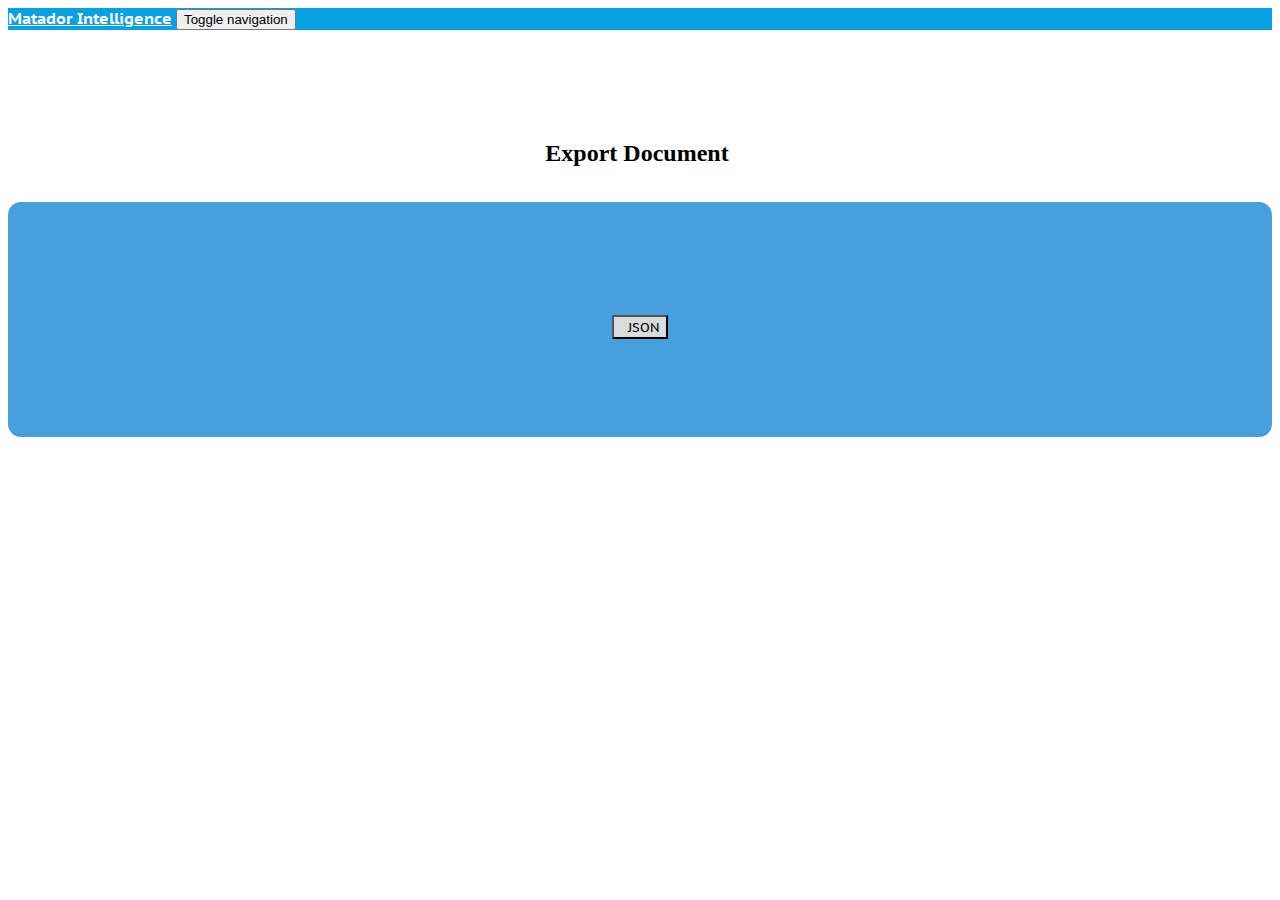
==== src/export.html @ 0ade12b5 "Added keyword extraction using pdf-parse" ====
<!-- WIP -->

<!DOCTYPE html>
<html data-bs-theme="light" lang="en">

<head>
    <meta charset="utf-8">
    <meta name="viewport" content="width=device-width, initial-scale=1.0, shrink-to-fit=no">
    <title>Matador Intelligence</title>
    <link rel="stylesheet" href="bootstrap/css/bootstrap.min.css">
    <link rel="stylesheet" href="https://fonts.googleapis.com/css?family=PT+Sans+Caption&amp;display=swap">

</head>

<body>
    <nav class="navbar navbar-expand-md" style="background: #08a1e3;">
        <div class="container-fluid"><a class="navbar-brand" href="#"
                style="font-family: 'PT Sans Caption';font-weight: bold;color: rgb(255,253,253);">Matador
                Intelligence</a>
            <button data-bs-toggle="collapse" class="navbar-toggler" data-bs-target="#navcol-1">
                <span class="visually-hidden">Toggle navigation</span><span class="navbar-toggler-icon"></span></button>
            <div class="collapse navbar-collapse" id="navcol-1"></div>
        </div>
    </nav>

    <div style="align-items: center;justify-content: center;display: flex;margin-top: 90px;">
        <h2 style="font-weight: bold;">Export Document&nbsp;</h2>
    </div>

    <div class="container" style="border-radius: 0px;">
        <div style="background: #489fdd;margin-bottom: 1px;border-radius: 13px;">
            <div style="align-items: center;justify-content: center;display: flex;margin-top: 15px;"></div>
            <div
                style="align-items: center;justify-content: center;display: flex;margin-top: 15px;font-family: 'PT Sans Caption', sans-serif;margin-bottom: 0px;">
                <button class="btn btn-lg" type="button"
                    style="background: rgb(217,220,221);font-family: 'PT Sans Caption', sans-serif;color: var(--bs-body-color);font-weight: bold;">
                    <i class="far fa-plus-square"></i>
                    <span style="font-weight: normal !important;">&nbsp;

                        <label class="label-for" for="file">JSON</label>

                    </span>

                </button>

                <span>
                    <br><br><br><br><br><br><br><br><br><br><br>
                </span>
            </div>

        </div>

    </div>

    <script src="bootstrap/js/bootstrap.min3.js"></script>
</body>

</html>
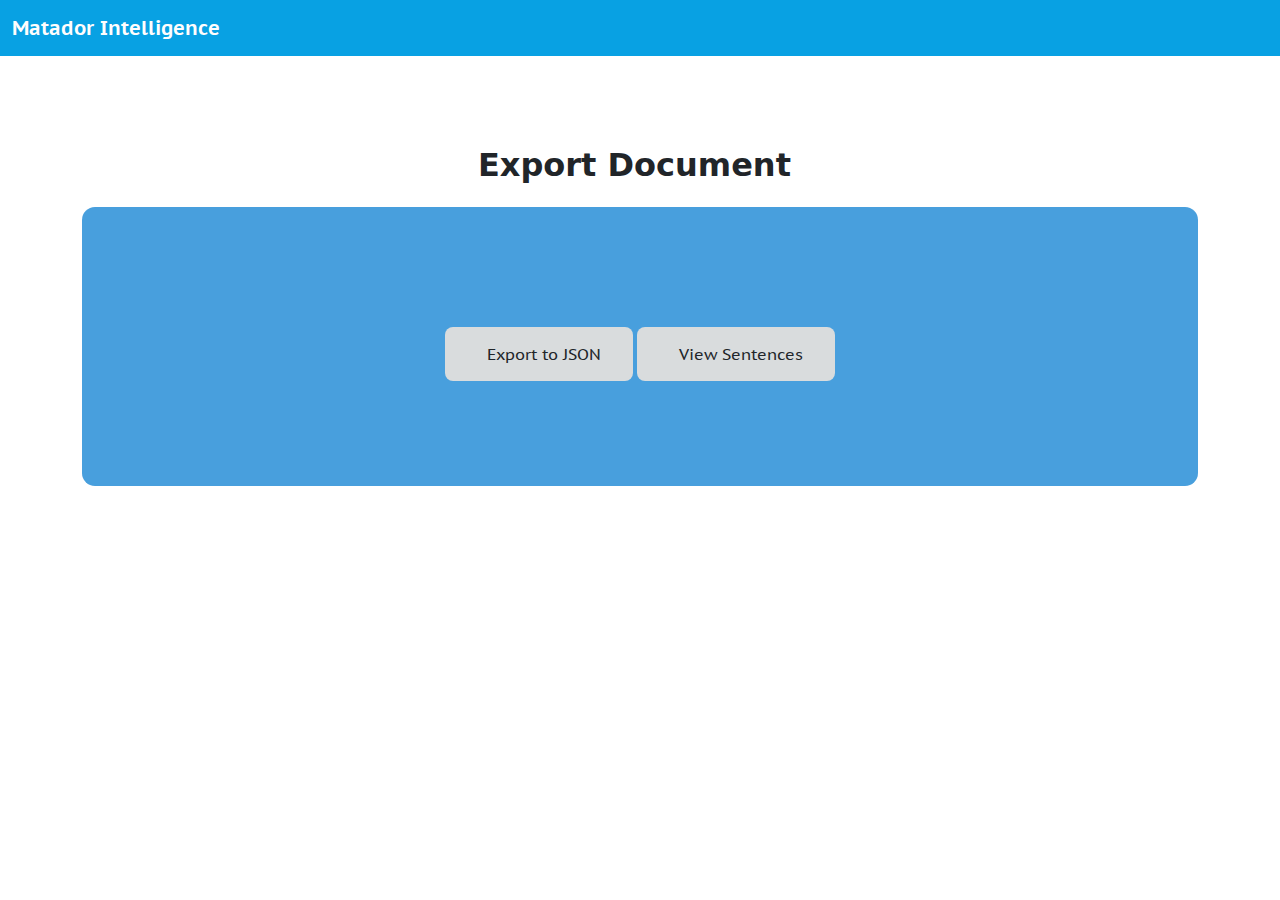
==== commit 8eb0882f: "Merge pull request #3 from NathanWeiland10/extract-and-export" ====
--- a/src/export.html
+++ b/src/export.html
@@ -32,12 +32,23 @@
             <div style="align-items: center;justify-content: center;display: flex;margin-top: 15px;"></div>
             <div
                 style="align-items: center;justify-content: center;display: flex;margin-top: 15px;font-family: 'PT Sans Caption', sans-serif;margin-bottom: 0px;">
-                <button class="btn btn-lg" type="button"
+                <button class="btn btn-lg" type="button" id="jsonbutton"
                     style="background: rgb(217,220,221);font-family: 'PT Sans Caption', sans-serif;color: var(--bs-body-color);font-weight: bold;">
                     <i class="far fa-plus-square"></i>
                     <span style="font-weight: normal !important;">&nbsp;
 
-                        <label class="label-for" for="file">JSON</label>
+                        <label class="label-for" for="file">Export to JSON</label>
+
+                    </span>
+
+                </button>
+
+                <button class="btn btn-lg" type="button" id="sentencebutton"
+                    style="background: rgb(217,220,221);font-family: 'PT Sans Caption', sans-serif;color: var(--bs-body-color);font-weight: bold;">
+                    <i class="far fa-plus-square"></i>
+                    <span style="font-weight: normal !important;">&nbsp;
+
+                        <label class="label-for" for="file">View Sentences</label>
 
                     </span>
 
@@ -52,6 +63,10 @@
 
     </div>
 
+    <div class="container"
+        style="align-items: center;justify-content: center;display: 15px;font-family: 'PT Sans Caption', sans-serif;margin-top: 100px; display: none;"
+        id="sentencelist">
+    </div>
     <script src="bootstrap/js/bootstrap.min3.js"></script>
 </body>
 
